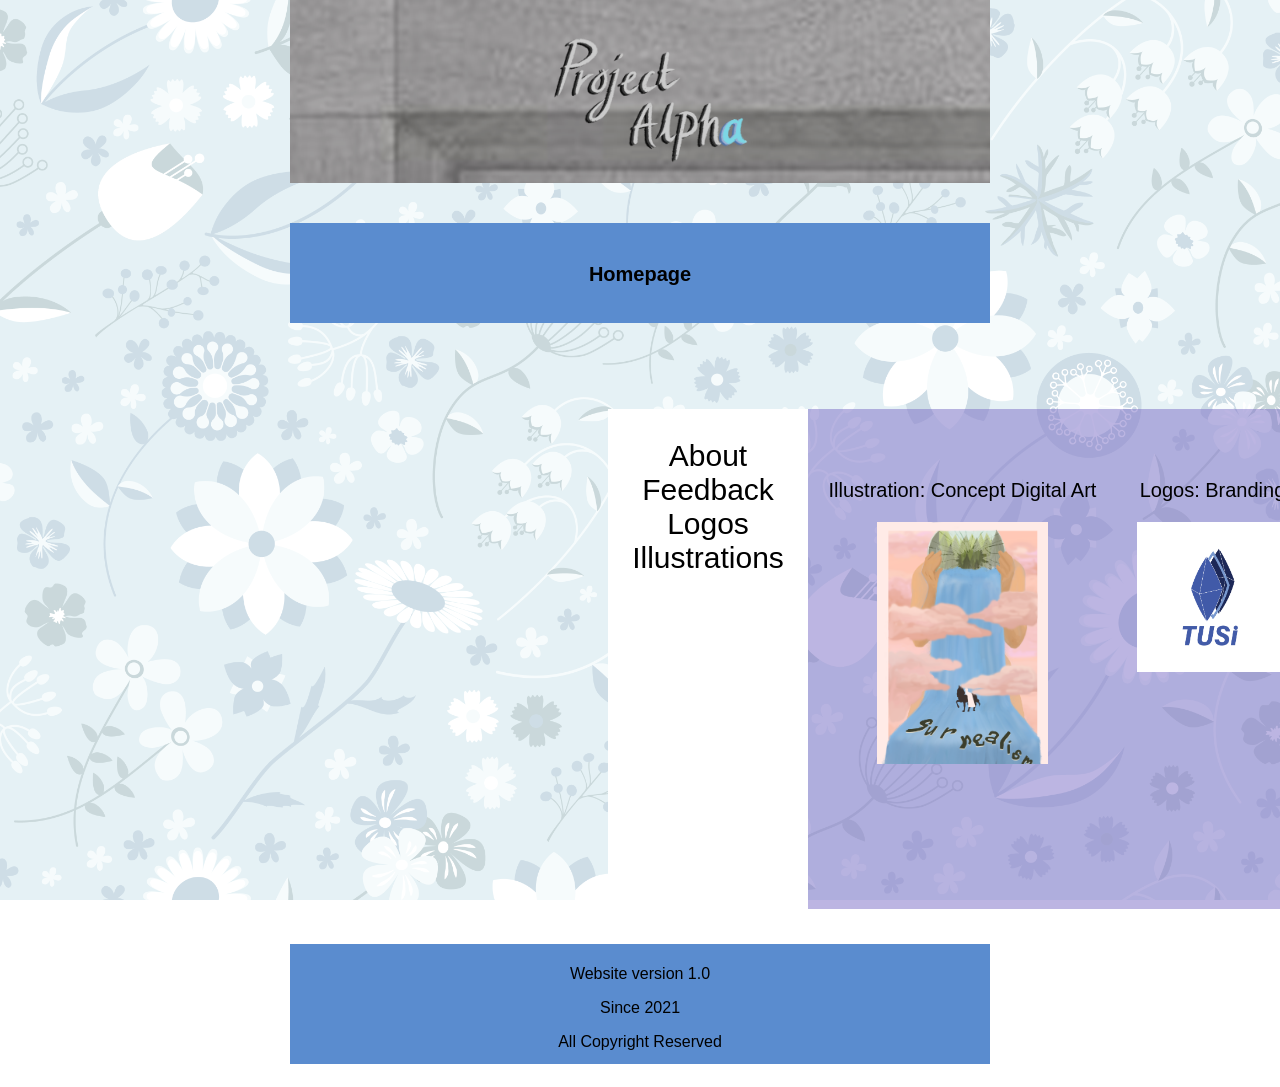
==== index.html @ 7bb347e0 "Add headers to section" ====
<!DOCTYPE html>
<html lang="en">

  <head>
    <title>Index</title>
    <meta charset="utf-8">
    <meta name="viewport" content="width=device-width, initial-scale=1">
    <link href="style.css" rel="stylesheet" type="text/css">
  </head>

  <body>
  
    <div class="container">
      <div class="center">
          <header>
            <h2>
              <a href="index.html"><img src="images/Title.png" alt="Title" width="200" height="150"></a>
            </h2>
          </header>
       </div>
     </div>


     <div class="container">
      <div class="center">
        <section>
          <h3>
            Homepage
          </h3>
        </section>
      </div>
    </div>


    <section>
      <h4></h4>
      <div class="grid-container">
        <div class="grid-item"> 
          <nav>
              <ul>
                <li><a href="aboutme.html">About</a></li>
                <li><a href="feedback.html">Feedback</a></li>
                <li><a href="portfolio1.html">Logos</a></li>
                <li><a href="portfolio2.html">Illustrations</a></li>
              </ul>
            </nav>
          </div>
          <div class="grid-item"> 
           <div class="grid-content">
              <div class="grid-container-homepage-content">
                <div class="grid-item-homepage-content"><p>Illustration: Concept Digital Art</p></div>
                <div class="grid-item-homepage-content"><p>Logos: Branding</p></div>
                <div class="grid-item-homepage-content"><a href="portfolio2.html"><img src="images/illustration_1.png" alt="Illustration" width="171" height="242"> </a></div>
                <div class="grid-item-homepage-content"><a href="portfolio1.html"><img src="images/tusilogo.png" alt="Tusi" width="150" height="150"></a></div>
              </div>
            </div>
          </div>
      </div>
    </section>
 
    <div class="container">
      <div class="center">
        <footer>
          <p>Website version 1.0</p>
          <p>Since 2021</p>
          <p>All Copyright Reserved</p>
        </footer>
      </div>
    </div>

  </body>
</html>
---- style.css ----
/*Create Common variables to apply colours and sizes easiltu*/

:root{
  --headerLv1TextSize:25px;
  --headerLv1TextColour: white;

  --headerLv2TextSize: 20px;
  --headerLv2TextColour: black;

  --headerLv3TextSize: 30px;
  --headerLv3TextColour: black;

  --articletextsize: 20px;
  --articletextcolour: black;

  --backgroundcolour: white;
  --primarycolour: #5A8CCF;
  --secondarycolour: #625ACF;
  --tertiarycolour: #5AC6CF;
  --complementaryprimarycolour: #CF9D5A;
  

  --paddingTop: 10px;
  --paddingLeft: 20px;
  --paddingRight: 10px;
  --paddingBottom: 10px;
  --padding: 5px;

  --headerHeight: 200px;
  --headerWidth:  700px;

  --subheaderHeight: 100px;
  --subheaderWidth:  700px;

  --articleheight: 500px;
  --articlewidth: 500px;

  --navbarheight: 500px;
  --navbarwidth: 200px;

  --footerheight: 120px;
  --footerwidth: 700px;

  --portfolio1articleheight: 2000px;
  --portfolio1articlewidth: 500px;
  --portfolio1navbarheight: 500px;
  --portfolio1navbarwidth: 200px;


  --portfolio2articleheight: 3000px;
  --portfolio2articlewidth: 500px;
  --portfolio2navbarheight: 500px;
  --portfolio2navbarwidth: 200px;


}

  /*The box-sizing expression below ensures that all elements are sized intuitively, the asterisk means its applied to all elements*/
* {
    box-sizing: border-box;
  }
  
  body {
    font-family: Arial, Helvetica, sans-serif;
    background-image: url('images/Flower_pattern.jpg');
    background-repeat: no-repeat;
    background-attachment: fixed;
    background-color: rgba(255, 255, 255, 0.774);
    background-blend-mode: lighten;
    background-size: cover;
  }
  
  /* Style the header */
  header {
    background-image:url('images/webtech background.png');
    padding: var(--padding);
    padding-left: var(--paddingLeft);
    font-size: var(--headerLv1TextSize);
    color: var( --headerLv1TextColour);
    height:var(--headerHeight);
    width:var(--headerWidth);
  
  }
  h2{
    background-color: transparent;
    padding-top: 20px;
    text-align: center;
    font-size: var(--headerLv1TextSize);
    color: var( --headerLv1TextColour);
  }

  h3{
    background-color: var(--primarycolour);
    padding-top: 40px;
    text-align: center;
    font-size: var(--headerLv2TextSize);
    color: var( --headerLv2TextColour);
    height:var(--subheaderHeight);
    width:var(--subheaderWidth);
  }

  /* Create two columns/boxes that floats next to each other */
  nav {
    float: Right;
    background: white;
    width: var(--navbarwidth);
    height: var(--navbarheight);
    color: black;
  }
  section{
    padding-top: 80px;
  }
  /* Style the list inside the menu */
  nav ul {
    list-style-type:none;
    padding: 0;
  }

  li {
    display: block;
  }
 /* Style the list inside the menu */
  a:link {
    color: black;
    background-color: transparent;
    text-decoration: none;
  }
 /* Style the list inside the menu */
  a:visited {
    color: var(--secondarycolour);
    background-color: transparent;
    text-decoration: none;
  }
 /* Style the list inside the menu */
  a:hover {
    color: var(--complementaryprimarycolour);
    background-color: transparent;
    text-decoration: underline;
  }
 /* Style the list inside the menu */
  a:active {
    color: var( --tertiarycolour);
    background-color: transparent;
    text-decoration: underline;
  }


  /* only for demonstration, should be removed */
  article {
    width: var(--articlewidth);
    background-color: var(--primarycolour);
    height: var(--articleheight); 
    align-items: center;
  
  }

  /* Clear floats after the columns */
  section::after {
    content: "";
    display: table;
    clear: both;
  }
  
  /* Style the footer */
  footer {
    background-color: var(--primarycolour);
    padding-top: 5px;
    text-align: center;
    width: var(--footerwidth);
    height: var(--footerheight);
  }
  
  /* Responsive layout - makes the two columns/boxes stack on top of each other instead of next to each other, on small screens */
  @media (max-width: 700px) {
    nav, article {
      width: 100%;
      height: auto;
    }
  }

  .container {
    height: 150px;
    position: relative;
   
  }

  .center {
    margin: 0;
    position: absolute;
    top: 50%;
    left: 50%;
    -ms-transform: translate(-50%, -50%);
    transform: translate(-50%, -50%);
  }
  .grid-container {
    display: grid;
    padding-bottom: 20px;
    grid-template-columns: 800px auto auto;
    background-color: transparent;

  }

  .grid-item {
    background-color: transparent;
    border: transparent;
    font-size: 30px;
    text-align: center;
  }

  .grid-content {
    background-color: rgba(128, 115, 201, 0.527);
    font-size: 30px;
    text-align: center;
    width: var(--articlewidth);
    height: var(--articleheight);
    padding-top: 50px;

  }

  .grid-container-homepage-content {
    display: grid;
    padding-bottom: 20px;
    grid-template-columns: auto auto;
    background-color: transparent;

  }
  
  .grid-item-homepage-content {
    background-color: transparent;
    border: transparent;
    font-size: 20px;
    text-align: center;
 
  }

  .grid-container-portfolio1 {
    display: grid;
    padding-bottom: 20px;
    grid-template-columns: 800px auto auto;
    background-color: transparent;

  }

  .grid-item-portfolio1 {
    background-color: transparent;
    border: transparent;
    font-size: 30px;
    text-align: center;
  }
  
  .grid-content-portfolio1 {
    background-color: rgba(128, 115, 201, 0.527);
    font-size: 30px;
    text-align: center;
    width: var(--portfolio1articlewidth);
    height: var(--portfolio1articleheight);
    padding-top: 50px;

  }

  .grid-containe-portfolio1-content {
    display: grid;
    padding-bottom: 20px;
    grid-template-columns: auto auto;
    background-color: transparent;

  }
  
  .grid-item-portfolio1-content {
    background-color: transparent;
    border: transparent;
    font-size: 20px;
    text-align: center;
 
  }

  .grid-container-portfolio2 {
    display: grid;
    padding-bottom: 20px;
    grid-template-columns: 800px auto auto;
    background-color: transparent;

  }

  .grid-item-portfolio2 {
    background-color: transparent;
    border: transparent;
    font-size: 30px;
    text-align: center;
  }
  
  .grid-content-portfolio2 {
    background-color: rgba(128, 115, 201, 0.527);
    font-size: 30px;
    text-align: center;
    width: var(--portfolio2articlewidth);
    height: var(--portfolio2articleheight);
    padding-top: 50px;

  }

  .grid-container-portfolio2-content {
    display: grid;
    padding-bottom: 20px;
    grid-template-columns: auto;
    background-color: transparent;

  }
  
  .grid-item-portfolio2-content {
    background-color: transparent;
    border: transparent;
    font-size: 20px;
    text-align: center;
 
  }
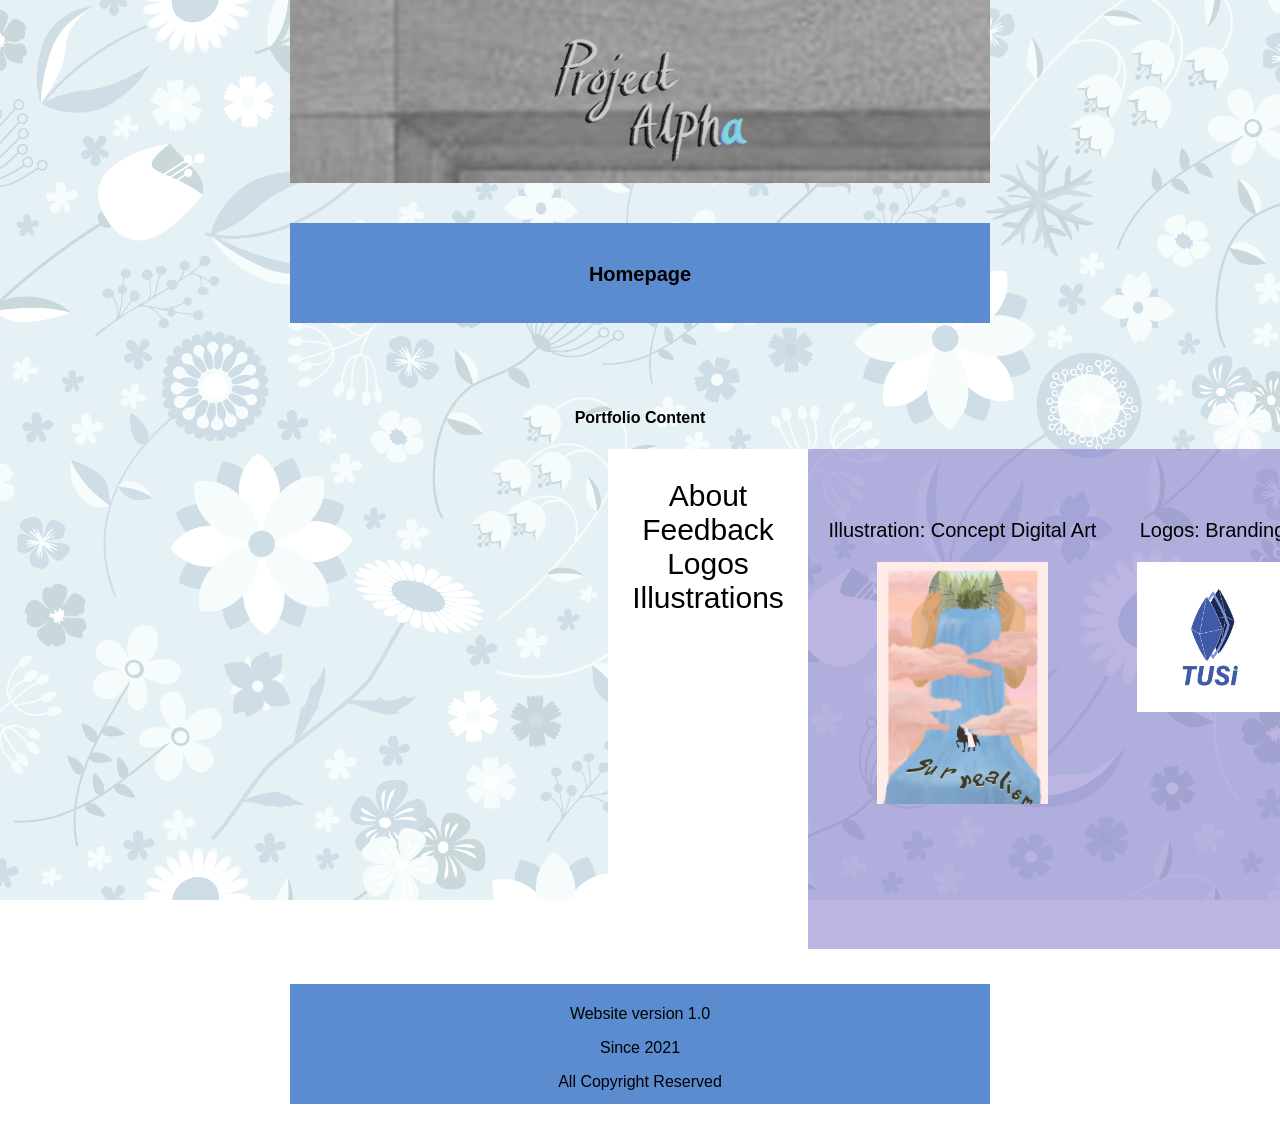
==== commit 875f2210: "Include header message" ====
--- a/index.html
+++ b/index.html
@@ -33,7 +33,7 @@
 
 
     <section>
-      <h4></h4>
+      <h4>Portfolio Content</h4>
       <div class="grid-container">
         <div class="grid-item"> 
           <nav>
--- a/style.css
+++ b/style.css
@@ -72,7 +72,7 @@
   
   /* Style the header */
   header {
-    background-image:url('images/webtech background.png');
+    background-image:url('images/webtech_background.png');
     padding: var(--padding);
     padding-left: var(--paddingLeft);
     font-size: var(--headerLv1TextSize);
@@ -97,6 +97,13 @@
     color: var( --headerLv2TextColour);
     height:var(--subheaderHeight);
     width:var(--subheaderWidth);
+  }
+  h4{
+    background-color: transparent;
+
+    text-align: center;
+    color: var( --headerLv2TextColour);
+
   }
 
   /* Create two columns/boxes that floats next to each other */
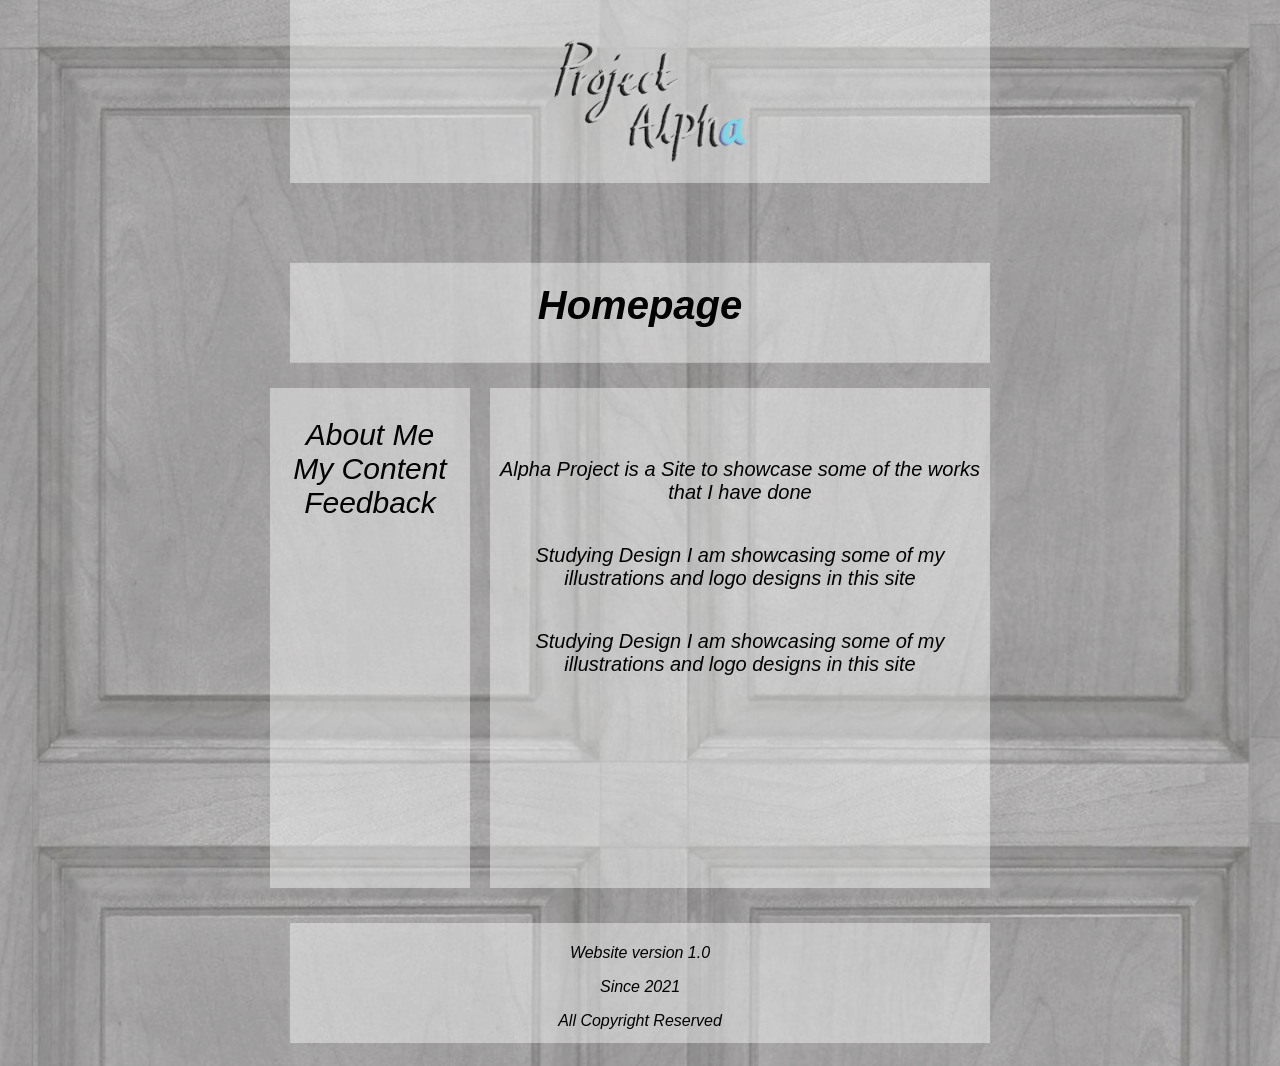
==== commit a515a001: "Client Review Edit" ====
--- a/index.html
+++ b/index.html
@@ -21,37 +21,28 @@
      </div>
 
 
-     <div class="container">
-      <div class="center">
-        <section>
-          <h3>
-            Homepage
-          </h3>
-        </section>
+    <section>
+      <div class="container">
+        <div class="center">
+          <h4><em>Homepage</em</h4>
+        </div>
       </div>
-    </div>
-
-
-    <section>
-      <h4>Portfolio Content</h4>
       <div class="grid-container">
         <div class="grid-item"> 
           <nav>
               <ul>
-                <li><a href="aboutme.html">About</a></li>
+                <li><a href="aboutme.html">About Me</a></li>
+                <li><a href="mycontent.html">My Content</a></li>
                 <li><a href="feedback.html">Feedback</a></li>
-                <li><a href="portfolio1.html">Logos</a></li>
-                <li><a href="portfolio2.html">Illustrations</a></li>
               </ul>
             </nav>
           </div>
           <div class="grid-item"> 
            <div class="grid-content">
               <div class="grid-container-homepage-content">
-                <div class="grid-item-homepage-content"><p>Illustration: Concept Digital Art</p></div>
-                <div class="grid-item-homepage-content"><p>Logos: Branding</p></div>
-                <div class="grid-item-homepage-content"><a href="portfolio2.html"><img src="images/illustration_1.png" alt="Illustration" width="171" height="242"> </a></div>
-                <div class="grid-item-homepage-content"><a href="portfolio1.html"><img src="images/tusilogo.png" alt="Tusi" width="150" height="150"></a></div>
+                <div class="grid-item-homepage-content"><p>Alpha Project is a Site to showcase some of the works that I have done</p></div>
+                <div class="grid-item-homepage-content"><p>Studying Design I am showcasing some of my illustrations and logo designs in this site</p></div>
+                <div class="grid-item-homepage-content"><p>Studying Design I am showcasing some of my illustrations and logo designs in this site</p></div>
               </div>
             </div>
           </div>
--- a/style.css
+++ b/style.css
@@ -1,10 +1,9 @@
 /*Create Common variables to apply colours and sizes easiltu*/
-
 :root{
   --headerLv1TextSize:25px;
   --headerLv1TextColour: white;
 
-  --headerLv2TextSize: 20px;
+  --headerLv2TextSize: 40px;
   --headerLv2TextColour: black;
 
   --headerLv3TextSize: 30px;
@@ -52,7 +51,6 @@
   --portfolio2navbarheight: 500px;
   --portfolio2navbarwidth: 200px;
 
-
 }
 
   /*The box-sizing expression below ensures that all elements are sized intuitively, the asterisk means its applied to all elements*/
@@ -62,25 +60,25 @@
   
   body {
     font-family: Arial, Helvetica, sans-serif;
-    background-image: url('images/Flower_pattern.jpg');
+    background-image: url('images//webtech_background.png');
     background-repeat: no-repeat;
     background-attachment: fixed;
-    background-color: rgba(255, 255, 255, 0.774);
+    background-color: rgba(255, 255, 255, 0.116);
     background-blend-mode: lighten;
     background-size: cover;
   }
   
   /* Style the header */
   header {
-    background-image:url('images/webtech_background.png');
+    background-color:rgba(255, 255, 255, 0.411);
     padding: var(--padding);
     padding-left: var(--paddingLeft);
     font-size: var(--headerLv1TextSize);
     color: var( --headerLv1TextColour);
     height:var(--headerHeight);
     width:var(--headerWidth);
-  
-  }
+  }
+
   h2{
     background-color: transparent;
     padding-top: 20px;
@@ -90,26 +88,31 @@
   }
 
   h3{
-    background-color: var(--primarycolour);
+    background-color: rgba(255, 255, 255, 0.411);
     padding-top: 40px;
     text-align: center;
     font-size: var(--headerLv2TextSize);
+    font-family: 'Trebuchet MS', sans-serif;
     color: var( --headerLv2TextColour);
     height:var(--subheaderHeight);
     width:var(--subheaderWidth);
   }
   h4{
-    background-color: transparent;
-
-    text-align: center;
+
+    background-color: rgba(255, 255, 255, 0.411);
+    text-align: center;
+    padding-top: 20px;
+    font-size: var(--headerLv2TextSize);
+    font-family: 'Trebuchet MS', sans-serif;
     color: var( --headerLv2TextColour);
-
+    height:var(--subheaderHeight);
+    width:var(--subheaderWidth);
   }
 
   /* Create two columns/boxes that floats next to each other */
   nav {
     float: Right;
-    background: white;
+    background-color:rgba(255, 255, 255, 0.411);
     width: var(--navbarwidth);
     height: var(--navbarheight);
     color: black;
@@ -170,7 +173,7 @@
   
   /* Style the footer */
   footer {
-    background-color: var(--primarycolour);
+    background-color:rgba(255, 255, 255, 0.411);
     padding-top: 5px;
     text-align: center;
     width: var(--footerwidth);
@@ -202,7 +205,7 @@
   .grid-container {
     display: grid;
     padding-bottom: 20px;
-    grid-template-columns: 800px auto auto;
+    grid-template-columns: auto auto;
     background-color: transparent;
 
   }
@@ -210,12 +213,13 @@
   .grid-item {
     background-color: transparent;
     border: transparent;
+    padding-right: 20px;
     font-size: 30px;
     text-align: center;
   }
 
   .grid-content {
-    background-color: rgba(128, 115, 201, 0.527);
+    background-color:rgba(255, 255, 255, 0.411);
     font-size: 30px;
     text-align: center;
     width: var(--articlewidth);
@@ -227,15 +231,31 @@
   .grid-container-homepage-content {
     display: grid;
     padding-bottom: 20px;
+    grid-template-columns: auto;
+    background-color: transparent;
+
+  }
+  
+  .grid-item-homepage-content {
+    background-color: transparent;
+    border: transparent;
+    font-size: 20px;
+    text-align: center;
+ 
+  }
+
+  .grid-container-mywork-content {
+    display: grid;
+    padding-bottom: 20px;
     grid-template-columns: auto auto;
     background-color: transparent;
 
   }
   
-  .grid-item-homepage-content {
-    background-color: transparent;
-    border: transparent;
-    font-size: 20px;
+  .grid-item-homepage-mywork-content {
+    background-color: transparent;
+    border: transparent;
+    font-size: 10px;
     text-align: center;
  
   }
@@ -243,7 +263,7 @@
   .grid-container-portfolio1 {
     display: grid;
     padding-bottom: 20px;
-    grid-template-columns: 800px auto auto;
+    grid-template-columns: auto auto;
     background-color: transparent;
 
   }
@@ -251,12 +271,13 @@
   .grid-item-portfolio1 {
     background-color: transparent;
     border: transparent;
+    padding-right: 20px;
     font-size: 30px;
     text-align: center;
   }
   
   .grid-content-portfolio1 {
-    background-color: rgba(128, 115, 201, 0.527);
+    background-color:rgba(255, 255, 255, 0.411);
     font-size: 30px;
     text-align: center;
     width: var(--portfolio1articlewidth);
@@ -284,7 +305,7 @@
   .grid-container-portfolio2 {
     display: grid;
     padding-bottom: 20px;
-    grid-template-columns: 800px auto auto;
+    grid-template-columns:auto auto;
     background-color: transparent;
 
   }
@@ -292,12 +313,13 @@
   .grid-item-portfolio2 {
     background-color: transparent;
     border: transparent;
+    padding-right: 20px;
     font-size: 30px;
     text-align: center;
   }
   
   .grid-content-portfolio2 {
-    background-color: rgba(128, 115, 201, 0.527);
+    background-color:rgba(255, 255, 255, 0.411);
     font-size: 30px;
     text-align: center;
     width: var(--portfolio2articlewidth);
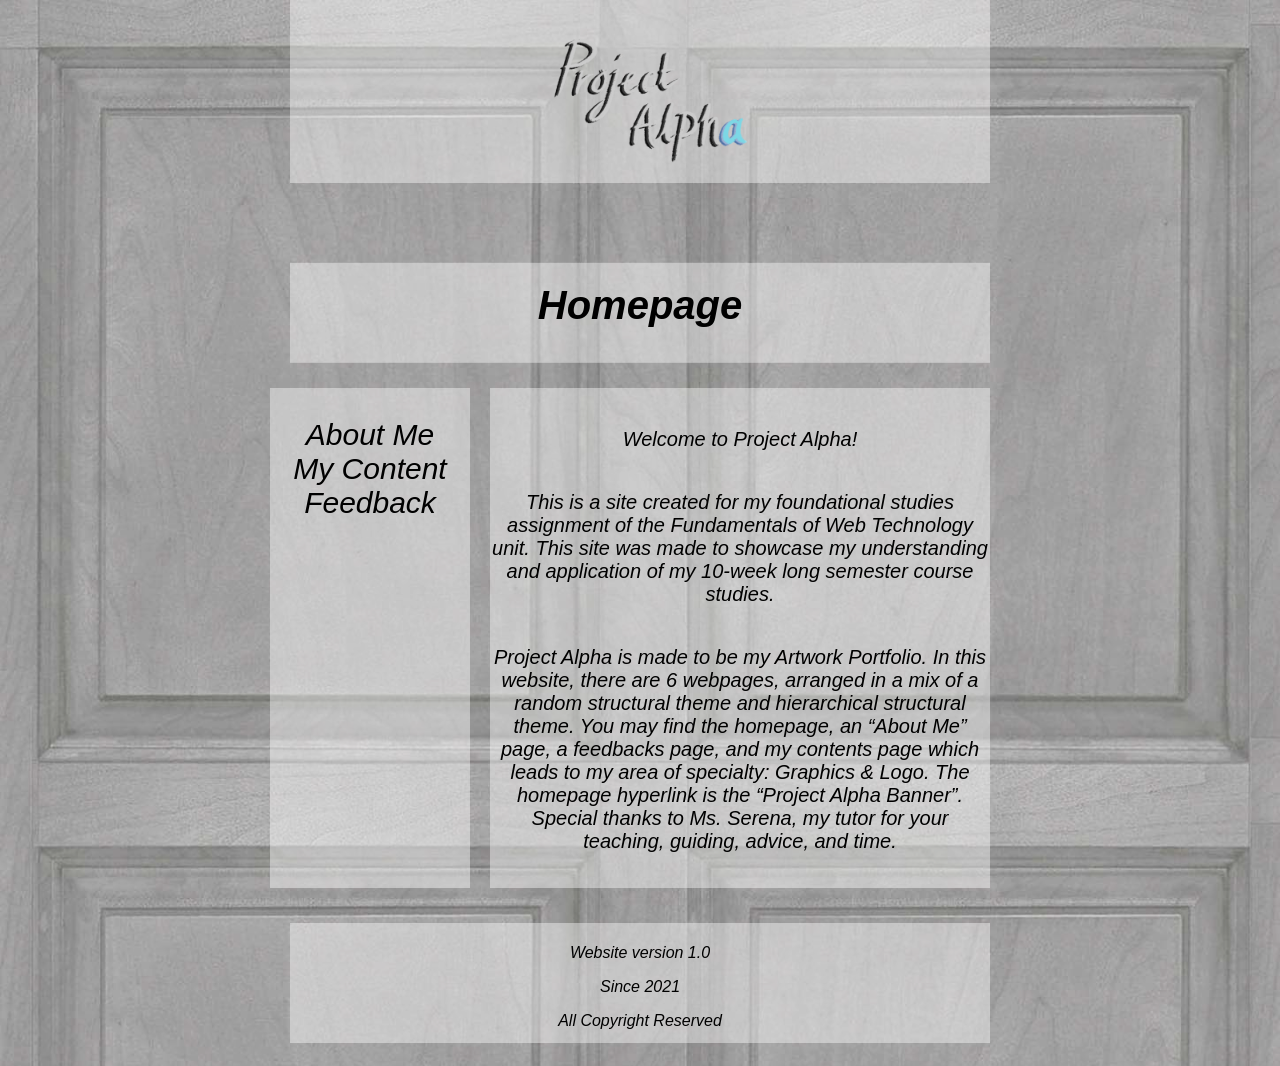
==== commit 4765306d: "Add comment and refactor" ====
--- a/index.html
+++ b/index.html
@@ -40,9 +40,10 @@
           <div class="grid-item"> 
            <div class="grid-content">
               <div class="grid-container-homepage-content">
-                <div class="grid-item-homepage-content"><p>Alpha Project is a Site to showcase some of the works that I have done</p></div>
-                <div class="grid-item-homepage-content"><p>Studying Design I am showcasing some of my illustrations and logo designs in this site</p></div>
-                <div class="grid-item-homepage-content"><p>Studying Design I am showcasing some of my illustrations and logo designs in this site</p></div>
+                <div class="grid-item-homepage-content"><p>Welcome to Project Alpha!</p></div>
+                <div class="grid-item-homepage-content"><p>This is a site created for my foundational studies assignment of the Fundamentals of Web Technology unit. This site was made to showcase my understanding and application of my 10-week long semester course studies.</p></div>
+                <div class="grid-item-homepage-content"><p>Project Alpha is made to be my Artwork Portfolio. In this website, there are 6 webpages, arranged in a mix of a random structural theme and hierarchical structural theme. You may find the homepage, an “About Me” page, a feedbacks page, and my contents page which leads to my area of specialty: Graphics & Logo. The homepage hyperlink is the “Project Alpha Banner”.
+                  Special thanks to Ms. Serena, my tutor for your teaching, guiding, advice, and time.</p></div>
               </div>
             </div>
           </div>
--- a/style.css
+++ b/style.css
@@ -57,10 +57,10 @@
 * {
     box-sizing: border-box;
   }
-  
+  /*Style the background of the website*/
   body {
     font-family: Arial, Helvetica, sans-serif;
-    background-image: url('images//webtech_background.png');
+    background-image: url('images//webtech_background.jpg');
     background-repeat: no-repeat;
     background-attachment: fixed;
     background-color: rgba(255, 255, 255, 0.116);
@@ -78,7 +78,7 @@
     height:var(--headerHeight);
     width:var(--headerWidth);
   }
-
+  /*Style h2 header*/
   h2{
     background-color: transparent;
     padding-top: 20px;
@@ -86,7 +86,7 @@
     font-size: var(--headerLv1TextSize);
     color: var( --headerLv1TextColour);
   }
-
+ /*Style h3 header*/
   h3{
     background-color: rgba(255, 255, 255, 0.411);
     padding-top: 40px;
@@ -97,6 +97,7 @@
     height:var(--subheaderHeight);
     width:var(--subheaderWidth);
   }
+   /*Style h4 header*/
   h4{
 
     background-color: rgba(255, 255, 255, 0.411);
@@ -117,6 +118,7 @@
     height: var(--navbarheight);
     color: black;
   }
+   /*Adds seperation between section with the page name and article*/
   section{
     padding-top: 80px;
   }
@@ -125,7 +127,7 @@
     list-style-type:none;
     padding: 0;
   }
-
+ /*Makes navigation bar verticle*/
   li {
     display: block;
   }
@@ -152,16 +154,6 @@
     color: var( --tertiarycolour);
     background-color: transparent;
     text-decoration: underline;
-  }
-
-
-  /* only for demonstration, should be removed */
-  article {
-    width: var(--articlewidth);
-    background-color: var(--primarycolour);
-    height: var(--articleheight); 
-    align-items: center;
-  
   }
 
   /* Clear floats after the columns */
@@ -187,29 +179,31 @@
       height: auto;
     }
   }
-
+ /*The .class selector selects elements with a specific class attribute.*/
+ /*Below are all .class selectors*/
+
+ /*Defines Center position for div element*/
+ .center {
+  margin: 0;
+  position: absolute;
+  top: 50%;
+  left: 50%;
+  -ms-transform: translate(-50%, -50%);
+  transform: translate(-50%, -50%);
+}
+/*Defines a container not used in grids for div element*/
   .container {
     height: 150px;
     position: relative;
-   
-  }
-
-  .center {
-    margin: 0;
-    position: absolute;
-    top: 50%;
-    left: 50%;
-    -ms-transform: translate(-50%, -50%);
-    transform: translate(-50%, -50%);
-  }
+  }
+/*Defines a container used in grids for div element for the middle section element*/
   .grid-container {
     display: grid;
     padding-bottom: 20px;
     grid-template-columns: auto auto;
     background-color: transparent;
-
-  }
-
+  }
+/*Defines a single item used in container grids for div element for the middle section element*/
   .grid-item {
     background-color: transparent;
     border: transparent;
@@ -217,57 +211,51 @@
     font-size: 30px;
     text-align: center;
   }
-
+/*Defines stylised background for middle section content in 2nd grid for homepage*/
   .grid-content {
     background-color:rgba(255, 255, 255, 0.411);
-    font-size: 30px;
+    font-size: 20px;
     text-align: center;
     width: var(--articlewidth);
     height: var(--articleheight);
-    padding-top: 50px;
-
-  }
-
+    padding-top: 20px;
+  }
+/*Defines a container used in grids for div element inside homepage content*/
   .grid-container-homepage-content {
     display: grid;
     padding-bottom: 20px;
     grid-template-columns: auto;
     background-color: transparent;
-
-  }
-  
+  }
+  /*Defines a single item used in container grids for div element inside homepage content*/
   .grid-item-homepage-content {
     background-color: transparent;
     border: transparent;
     font-size: 20px;
     text-align: center;
- 
-  }
-
+  }
+/*Defines a container used in grids for div element inside mywork content*/
   .grid-container-mywork-content {
     display: grid;
     padding-bottom: 20px;
     grid-template-columns: auto auto;
     background-color: transparent;
-
-  }
-  
+  }
+  /*Defines a single item used in container grids for div element inside mywork content*/
   .grid-item-homepage-mywork-content {
     background-color: transparent;
     border: transparent;
     font-size: 10px;
     text-align: center;
- 
-  }
-
+  }
+/*Defines a container used in grids for div element inside portfolio1 content*/
   .grid-container-portfolio1 {
     display: grid;
     padding-bottom: 20px;
     grid-template-columns: auto auto;
     background-color: transparent;
-
-  }
-
+  }
+ /*Defines a single item used in container grids for div element inside portfolio1 content*/
   .grid-item-portfolio1 {
     background-color: transparent;
     border: transparent;
@@ -275,7 +263,7 @@
     font-size: 30px;
     text-align: center;
   }
-  
+  /*Defines stylised background for middle section content in 2nd grid for porfolio1*/
   .grid-content-portfolio1 {
     background-color:rgba(255, 255, 255, 0.411);
     font-size: 30px;
@@ -283,33 +271,29 @@
     width: var(--portfolio1articlewidth);
     height: var(--portfolio1articleheight);
     padding-top: 50px;
-
-  }
-
-  .grid-containe-portfolio1-content {
-    display: grid;
-    padding-bottom: 20px;
-    grid-template-columns: auto auto;
-    background-color: transparent;
-
-  }
-  
+  }
+/*Defines a container used in grids for div element inside portfolio1 content*/
+  .grid-container-portfolio1-content {
+    display: grid;
+    padding-bottom: 20px;
+    grid-template-columns: auto;
+    background-color: transparent;
+  }
+  /*Defines a single item used in container grids for div element inside porfolio1 content*/
   .grid-item-portfolio1-content {
     background-color: transparent;
     border: transparent;
     font-size: 20px;
     text-align: center;
- 
-  }
-
+  }
+/*Defines a container used in grids for div element inside portfolio1 content*/
   .grid-container-portfolio2 {
     display: grid;
     padding-bottom: 20px;
     grid-template-columns:auto auto;
     background-color: transparent;
-
-  }
-
+  }
+/*Defines a single item used in container grids for div element inside portfolio2 content*/
   .grid-item-portfolio2 {
     background-color: transparent;
     border: transparent;
@@ -317,7 +301,7 @@
     font-size: 30px;
     text-align: center;
   }
-  
+   /*Defines stylised background for middle section content in 2nd grid for porfolio2*/
   .grid-content-portfolio2 {
     background-color:rgba(255, 255, 255, 0.411);
     font-size: 30px;
@@ -327,7 +311,7 @@
     padding-top: 50px;
 
   }
-
+/*Defines a container used in grids for div element inside portfolio2 content*/
   .grid-container-portfolio2-content {
     display: grid;
     padding-bottom: 20px;
@@ -335,11 +319,36 @@
     background-color: transparent;
 
   }
-  
+  /*Defines a single item used in container grids for div element inside portfolio2 content*/
   .grid-item-portfolio2-content {
     background-color: transparent;
     border: transparent;
     font-size: 20px;
     text-align: center;
  
-  }+  }
+/*defines where floating text for images showup*/
+  .tooltip {
+    position: relative;
+    display: inline-block;
+  
+  }
+  /*define style floating text for images*/
+  .tooltip .tooltiptext {
+    visibility: hidden;
+    width: 120px;
+    background-color: black;
+    color: #fff;
+    text-align: center;
+    border-radius: 6px;
+    padding: 5px 0;
+  
+    /* Position the tooltip */
+    position: absolute;
+    z-index: 1;
+  }
+
+  /* Show the tooltip text when you mouse over the tooltip container */
+.tooltip:hover .tooltiptext {
+  visibility: visible;
+}
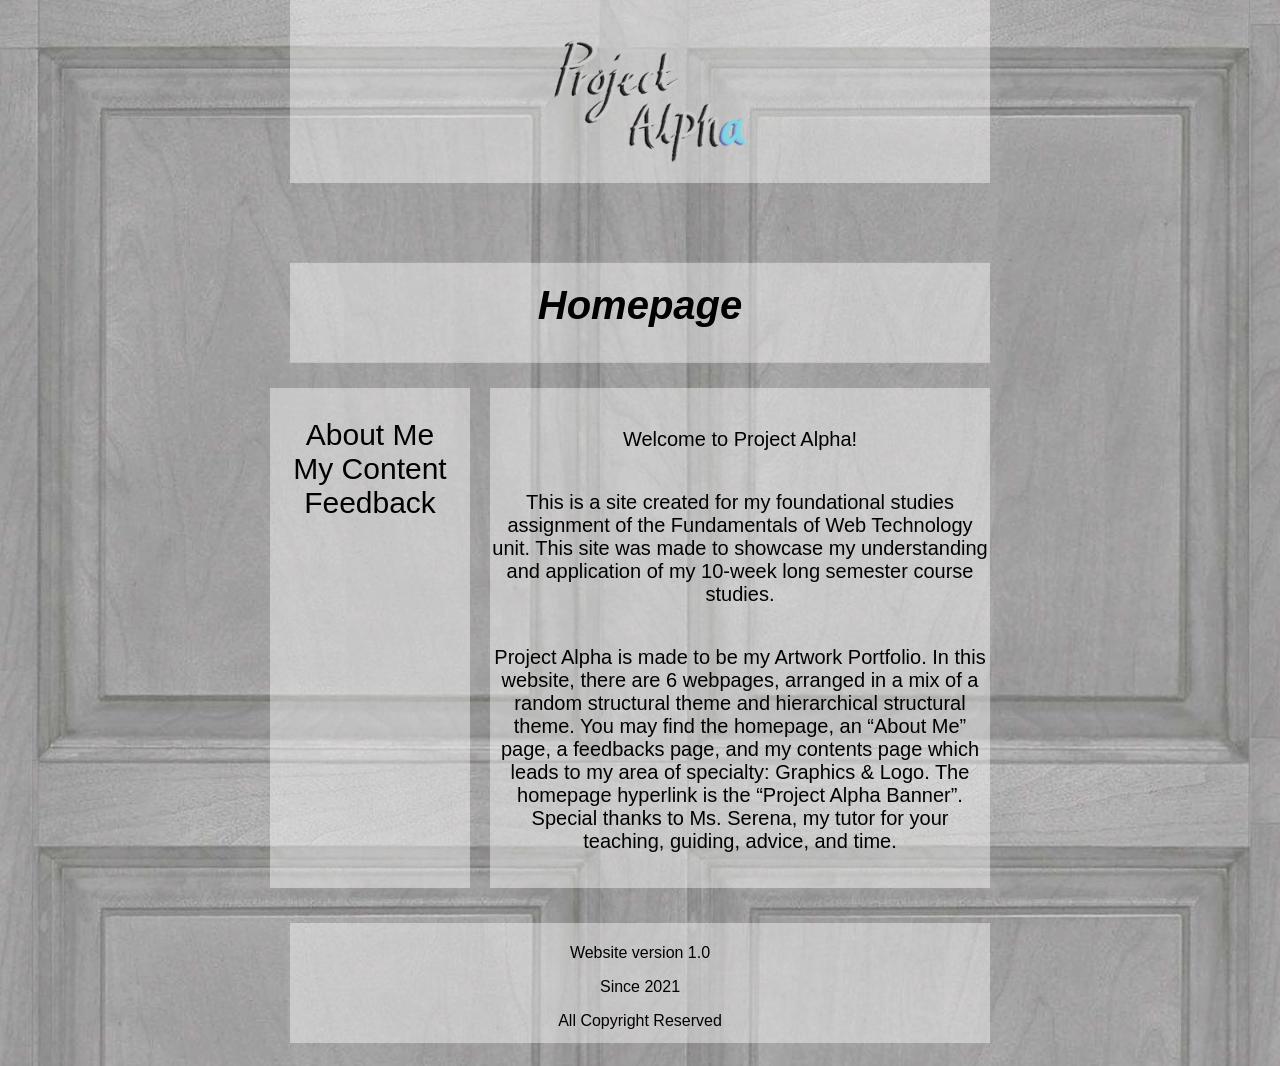
==== commit 8393a087: "Add >" ====
--- a/index.html
+++ b/index.html
@@ -24,7 +24,7 @@
     <section>
       <div class="container">
         <div class="center">
-          <h4><em>Homepage</em</h4>
+          <h4><em>Homepage</em></h4>
         </div>
       </div>
       <div class="grid-container">
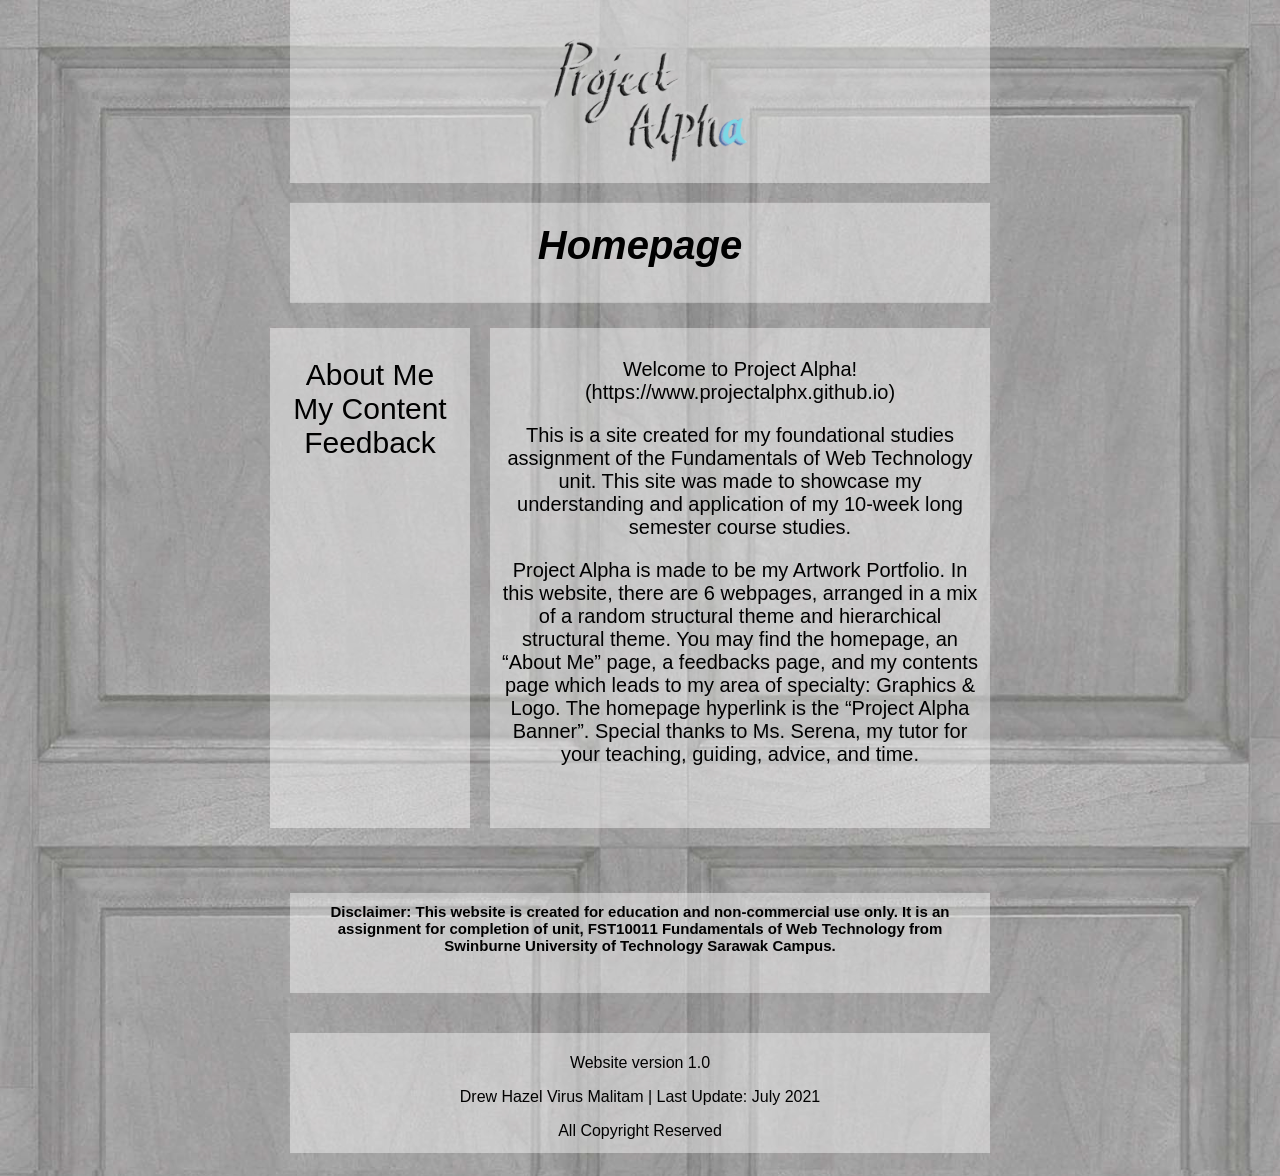
==== commit 15a47293: "Improve Site Following Requirement" ====
--- a/index.html
+++ b/index.html
@@ -40,21 +40,31 @@
           <div class="grid-item"> 
            <div class="grid-content">
               <div class="grid-container-homepage-content">
-                <div class="grid-item-homepage-content"><p>Welcome to Project Alpha!</p></div>
-                <div class="grid-item-homepage-content"><p>This is a site created for my foundational studies assignment of the Fundamentals of Web Technology unit. This site was made to showcase my understanding and application of my 10-week long semester course studies.</p></div>
-                <div class="grid-item-homepage-content"><p>Project Alpha is made to be my Artwork Portfolio. In this website, there are 6 webpages, arranged in a mix of a random structural theme and hierarchical structural theme. You may find the homepage, an “About Me” page, a feedbacks page, and my contents page which leads to my area of specialty: Graphics & Logo. The homepage hyperlink is the “Project Alpha Banner”.
-                  Special thanks to Ms. Serena, my tutor for your teaching, guiding, advice, and time.</p></div>
+                <div class="grid-item-homepage-content"><article>Welcome to Project Alpha! (https://www.projectalphx.github.io)</article></div>
+                <div class="grid-item-homepage-content"><article>This is a site created for my foundational studies assignment of the Fundamentals of Web Technology unit. This site was made to showcase my understanding and application of my 10-week long semester course studies.</article></div>
+                <div class="grid-item-homepage-content"><article>Project Alpha is made to be my Artwork Portfolio. In this website, there are 6 webpages, arranged in a mix of a random structural theme and hierarchical structural theme. You may find the homepage, an “About Me” page, a feedbacks page, and my contents page which leads to my area of specialty: Graphics & Logo. The homepage hyperlink is the “Project Alpha Banner”.
+                  Special thanks to Ms. Serena, my tutor for your teaching, guiding, advice, and time.</article></div>
               </div>
             </div>
           </div>
       </div>
     </section>
+
+    <div class="container">
+      <div class="center">
+        <section>
+          <h5>Disclaimer: This website is created for education and non-commercial use 
+            only. It is an assignment for completion of unit, FST10011 Fundamentals of 
+            Web Technology from Swinburne University of Technology Sarawak Campus.</h5>
+        </section>
+      </div>
+    </div>
  
     <div class="container">
       <div class="center">
         <footer>
           <p>Website version 1.0</p>
-          <p>Since 2021</p>
+          <a href="aboutme.html"><p>Drew Hazel Virus Malitam | Last Update: July 2021</p></a>
           <p>All Copyright Reserved</p>
         </footer>
       </div>
--- a/style.css
+++ b/style.css
@@ -78,6 +78,11 @@
     height:var(--headerHeight);
     width:var(--headerWidth);
   }
+  /*Style Article*/
+  article{
+    padding: 10px;
+    text-align: center;
+  }
   /*Style h2 header*/
   h2{
     background-color: transparent;
@@ -110,6 +115,21 @@
     width:var(--subheaderWidth);
   }
 
+     /*Style h5 header*/
+     h5{
+      background-color: rgba(255, 255, 255, 0.411);
+      text-align: center;
+      padding-top: 10px;
+      font-size: 15px;
+      padding-bottom: 50px;
+      padding-left: 10px;
+      padding-right: 10px;
+      font-family: 'Trebuchet MS', sans-serif;
+      color: var( --headerLv2TextColour);
+      height:var(--subheaderHeight);
+      width:var(--subheaderWidth);
+    }
+
   /* Create two columns/boxes that floats next to each other */
   nav {
     float: Right;
@@ -120,10 +140,15 @@
   }
    /*Adds seperation between section with the page name and article*/
   section{
-    padding-top: 80px;
+    padding-top: 20px;
+    padding-bottom: 20px;
   }
   /* Style the list inside the menu */
   nav ul {
+    list-style-type:none;
+    padding: 0;
+  }
+  nav ol {
     list-style-type:none;
     padding: 0;
   }
@@ -181,6 +206,12 @@
   }
  /*The .class selector selects elements with a specific class attribute.*/
  /*Below are all .class selectors*/
+
+ /*Defines Center position for div element*/
+ .center-table {
+  margin-left: auto;
+  margin-right: auto;
+}
 
  /*Defines Center position for div element*/
  .center {
@@ -196,6 +227,11 @@
     height: 150px;
     position: relative;
   }
+/*Defines a container not used in grids for div element for profile picture in About me*/
+  .container-mypicture {
+    height: 220px;
+    position: relative;
+  }
 /*Defines a container used in grids for div element for the middle section element*/
   .grid-container {
     display: grid;
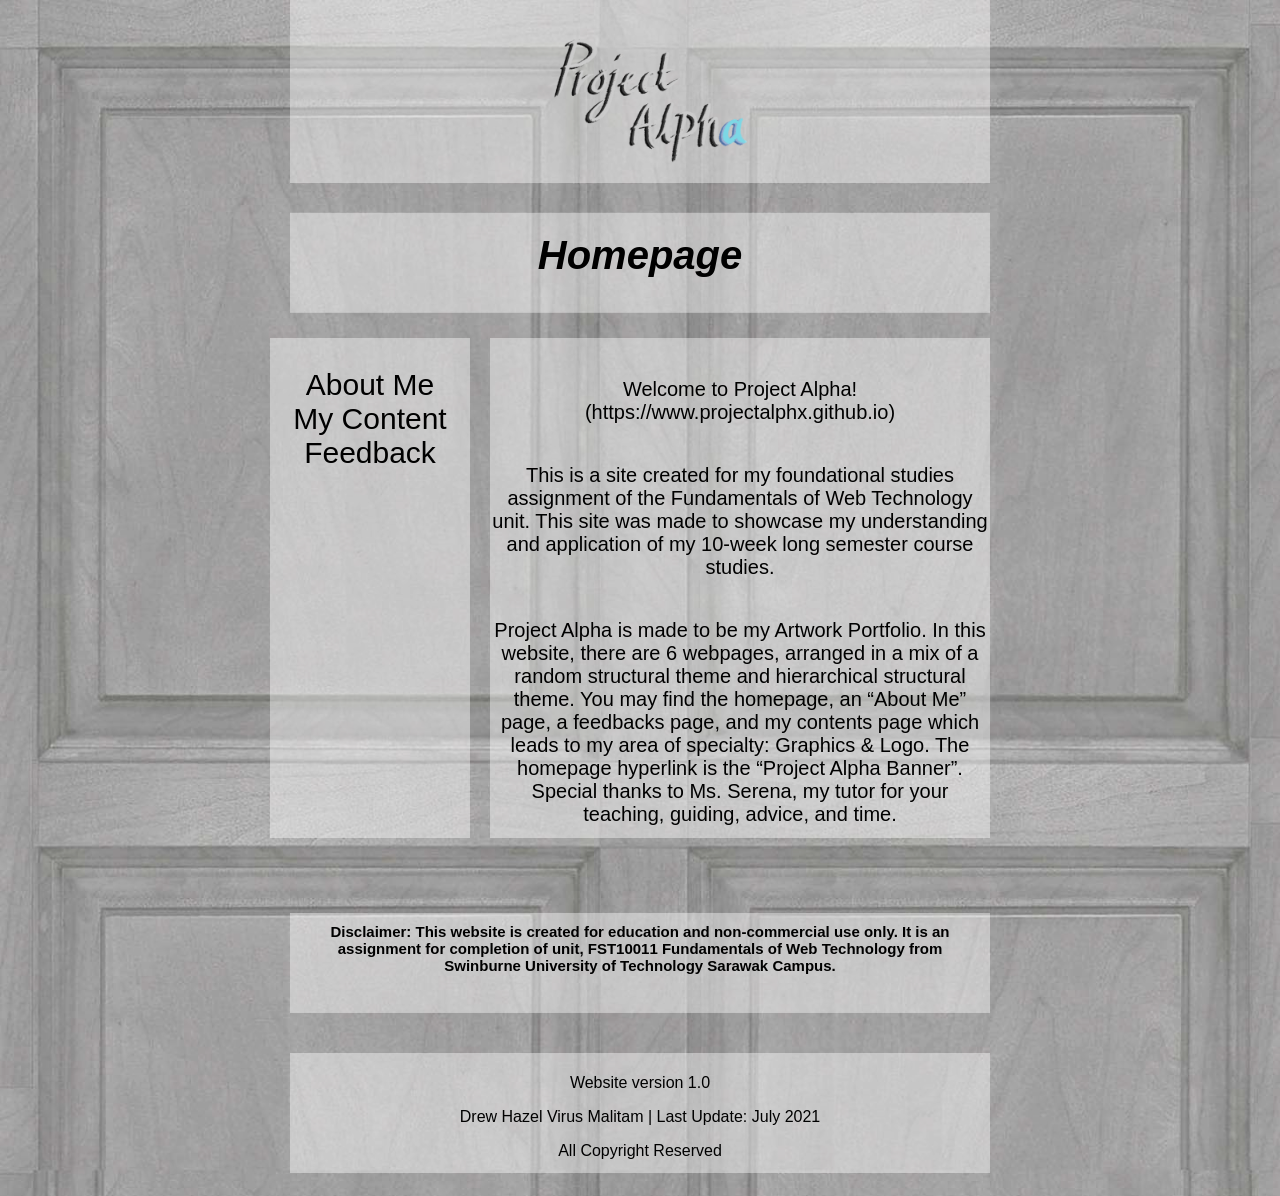
==== commit 5b8bf4fd: "Add article with header" ====
--- a/index.html
+++ b/index.html
@@ -22,6 +22,7 @@
 
 
     <section>
+      <article>
       <div class="container">
         <div class="center">
           <h4><em>Homepage</em></h4>
@@ -40,14 +41,15 @@
           <div class="grid-item"> 
            <div class="grid-content">
               <div class="grid-container-homepage-content">
-                <div class="grid-item-homepage-content"><article>Welcome to Project Alpha! (https://www.projectalphx.github.io)</article></div>
-                <div class="grid-item-homepage-content"><article>This is a site created for my foundational studies assignment of the Fundamentals of Web Technology unit. This site was made to showcase my understanding and application of my 10-week long semester course studies.</article></div>
-                <div class="grid-item-homepage-content"><article>Project Alpha is made to be my Artwork Portfolio. In this website, there are 6 webpages, arranged in a mix of a random structural theme and hierarchical structural theme. You may find the homepage, an “About Me” page, a feedbacks page, and my contents page which leads to my area of specialty: Graphics & Logo. The homepage hyperlink is the “Project Alpha Banner”.
-                  Special thanks to Ms. Serena, my tutor for your teaching, guiding, advice, and time.</article></div>
+                <div class="grid-item-homepage-content"><p>Welcome to Project Alpha! (https://www.projectalphx.github.io)</p></div>
+                <div class="grid-item-homepage-content"><p>This is a site created for my foundational studies assignment of the Fundamentals of Web Technology unit. This site was made to showcase my understanding and application of my 10-week long semester course studies.</p></div>
+                <div class="grid-item-homepage-content"><p>Project Alpha is made to be my Artwork Portfolio. In this website, there are 6 webpages, arranged in a mix of a random structural theme and hierarchical structural theme. You may find the homepage, an “About Me” page, a feedbacks page, and my contents page which leads to my area of specialty: Graphics & Logo. The homepage hyperlink is the “Project Alpha Banner”.
+                  Special thanks to Ms. Serena, my tutor for your teaching, guiding, advice, and time.</p></div>
               </div>
             </div>
           </div>
       </div>
+      </article>
     </section>
 
     <div class="container">
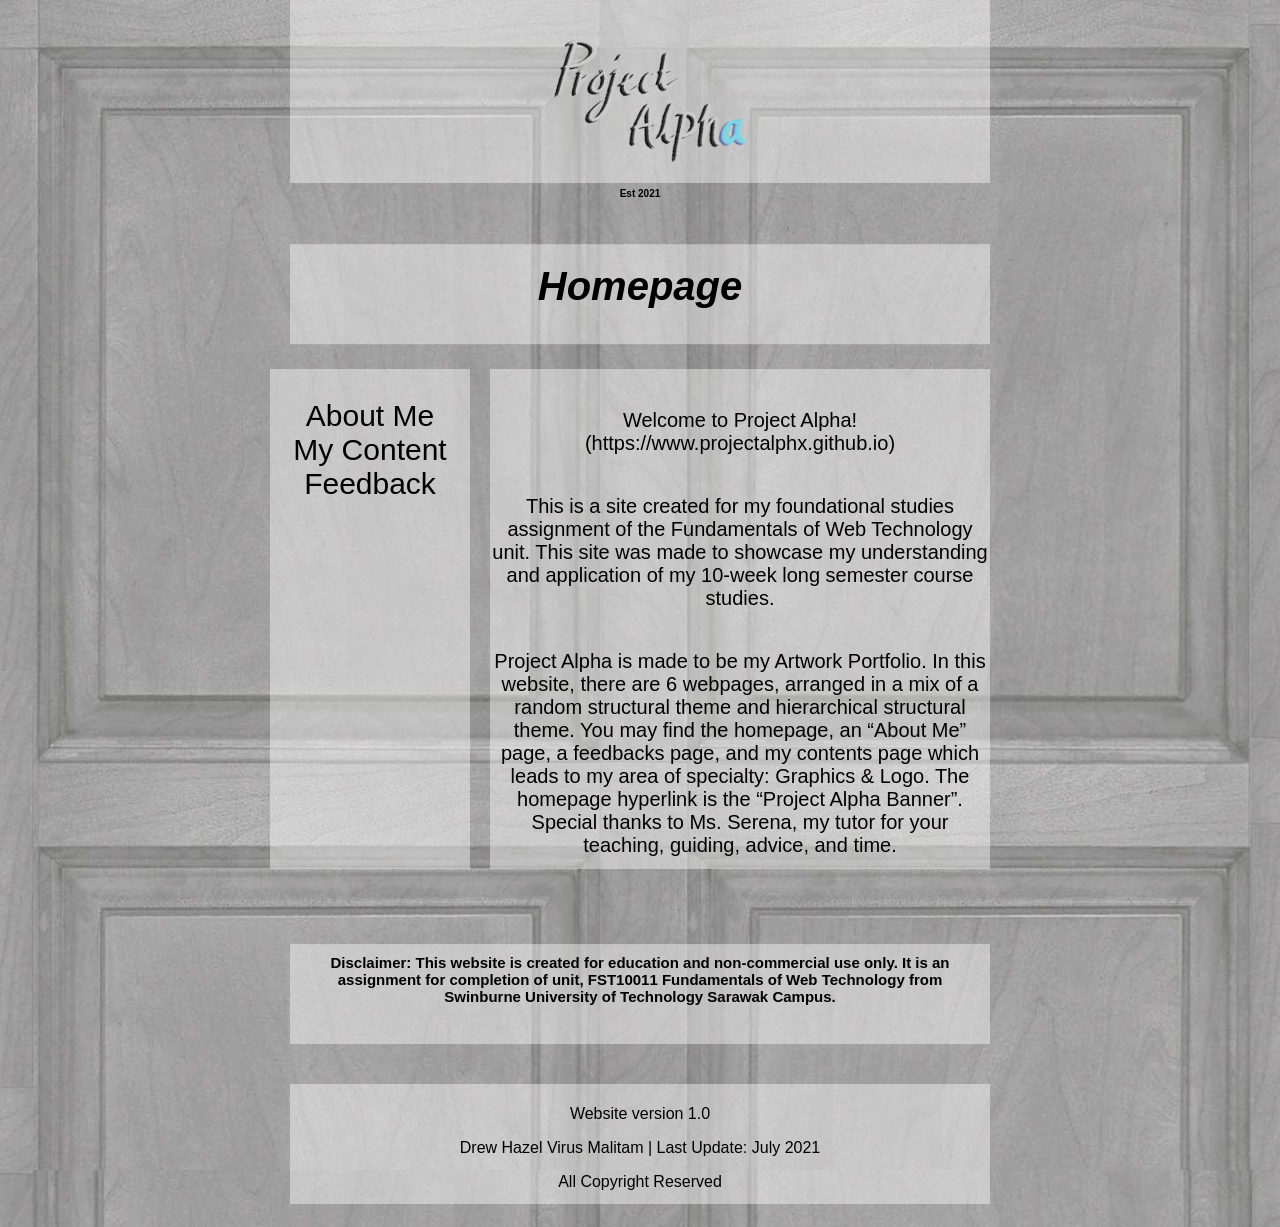
==== commit ac3d59e2: "add header to all section" ====
--- a/index.html
+++ b/index.html
@@ -22,10 +22,11 @@
 
 
     <section>
+      <h3>Est 2021</h3>
       <article>
       <div class="container">
         <div class="center">
-          <h4><em>Homepage</em></h4>
+          <h5><em>Homepage</em></h5>
         </div>
       </div>
       <div class="grid-container">
@@ -55,9 +56,9 @@
     <div class="container">
       <div class="center">
         <section>
-          <h5>Disclaimer: This website is created for education and non-commercial use 
+          <h6>Disclaimer: This website is created for education and non-commercial use 
             only. It is an assignment for completion of unit, FST10011 Fundamentals of 
-            Web Technology from Swinburne University of Technology Sarawak Campus.</h5>
+            Web Technology from Swinburne University of Technology Sarawak Campus.</h6>
         </section>
       </div>
     </div>
--- a/style.css
+++ b/style.css
@@ -92,7 +92,7 @@
     color: var( --headerLv1TextColour);
   }
  /*Style h3 header*/
-  h3{
+  h4{
     background-color: rgba(255, 255, 255, 0.411);
     padding-top: 40px;
     text-align: center;
@@ -103,7 +103,7 @@
     width:var(--subheaderWidth);
   }
    /*Style h4 header*/
-  h4{
+  h5{
 
     background-color: rgba(255, 255, 255, 0.411);
     text-align: center;
@@ -116,7 +116,7 @@
   }
 
      /*Style h5 header*/
-     h5{
+     h6{
       background-color: rgba(255, 255, 255, 0.411);
       text-align: center;
       padding-top: 10px;
@@ -128,6 +128,12 @@
       color: var( --headerLv2TextColour);
       height:var(--subheaderHeight);
       width:var(--subheaderWidth);
+    }
+    h3{
+      background-color: transparent;
+      text-align: center;
+      font-size: 10px;
+      font-family: 'Trebuchet MS', sans-serif;
     }
 
   /* Create two columns/boxes that floats next to each other */
